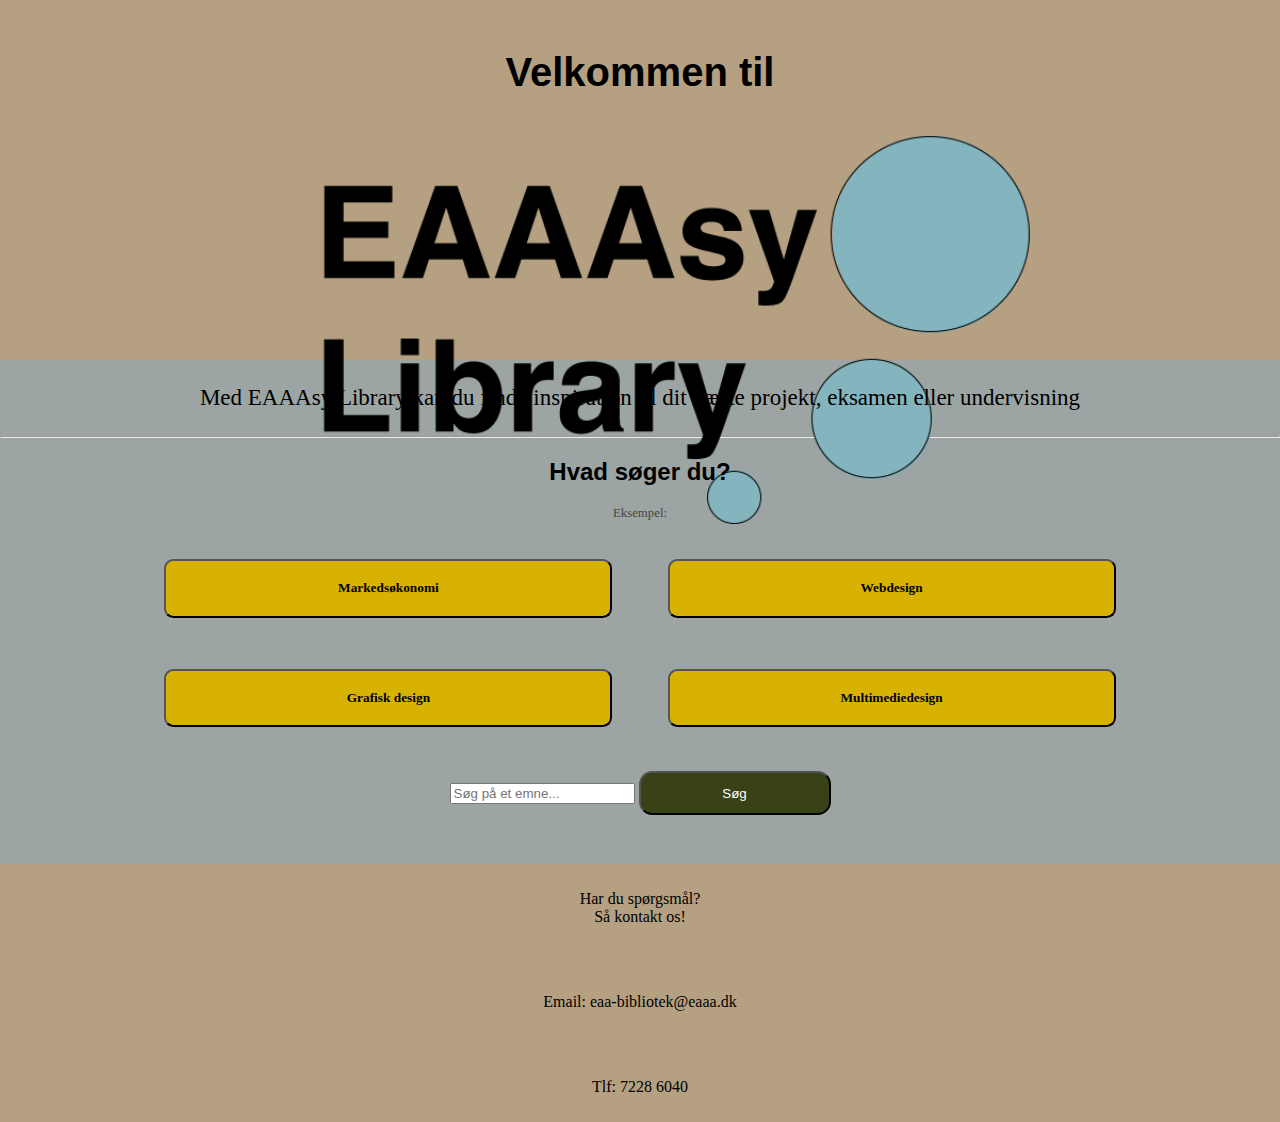
==== index.html @ 84d4a8f5 "Version 11 - 18032020" ====
<!DOCTYPE html>
<html lang="da">

<head>
    <meta charset="utf-8">
    <meta name="viewport" content="width=device-width, initial-scale=1.0">
    <meta name="description" content="">
    <title></title>
    <link rel="stylesheet" href="css/style.css">
    <link rel="stylesheet" href="https://cdnjs.cloudflare.com/ajax/libs/font-awesome/4.7.0/css/font-awesome.min.css">
    <meta http-equiv="X-UA-Compatible" content="ie=edge">
    <script src="https://code.jquery.com/jquery-3.3.1.min.js" integrity="sha256-FgpCb/KJQlLNfOu91ta32o/NMZxltwRo8QtmkMRdAu8=" crossorigin="anonymous"></script>
</head>




<body>
    <header id="seeker">
        <nav>
            <h1>Velkommen til </h1>
            <img id="logo" src="img/eaaalogooutline.png" alt="EAAAsy Library logo">
        </nav>
    </header>

    <main>
        <article>
            <p id="introtekst">Med EAAAsy Library kan du finde inspiration til dit næste projekt, eksamen eller undervisning</p>
        </article>

        <hr>
        <h2>Hvad søger du?</h2>
        <p id="eksempel">Eksempel:</p>
        <section class="emner">
            <button class="knap" type="button" id="markedf">Markedsøkonomi</button>

            <button class="knap" type="button" id="webdesign">Webdesign</button>

            <button class="knap" type="button" id="grafisk">Grafisk design</button>

            <button class="knap" type="button" id="multi">Multimediedesign</button>


            <br>
            <br>
            <input id="myTextBox" type="text" placeholder="Søg på et emne...">
            <input class="soegeknap" id="submit" type="submit" value="Søg">

        </section>

        <br>
        <br>

        <section id="accordion_section">
            <h2 id="overskrift"> Bøger om </h2>
            <button class="accordion" id="paneloverskrift0"></button>
            <div class="panel">
                <video controls>
                    <source src="video/vej-1.mp4" type="video/mp4"></video>
                <p id="paneltekst0"></p>

            </div> <button class="accordion" id="paneloverskrift1"></button>
            <div class="panel">
                <video controls>
                    <source src="video/vej-2.mp4" type="video/mp4"></video>
                <p id="paneltekst1"></p>


                <div id="indhold" class="indhold"></div>
            </div>

            <button class="accordion" id="paneloverskrift2"></button>
            <div class="panel">
                <video controls>
                    <source src="video/vej-3.mp4" type="video/mp4"></video>
                <p id="paneltekst2"></p>

            </div>

        </section>

    </main>

    <footer>
        <p class="footertekst">Har du spørgsmål? <br>
            Så kontakt os!</p>
        <p class="footertekst">Email: eaa-bibliotek@eaaa.dk</p>
        <p class="footertekst">Tlf: 7228 6040</p>
    </footer>
    <script src="accordion.js"></script>
    <script src="soegefunktion.js"></script>

</body></html>
---- css/style.css ----
/* GENERELLE REGLER*/

body {
    margin: 0;
    padding: 0;
    box-sizing: border-box;
    height: 100vh;
    background-color: #9CA5A4;
}



header {
    background-color: #B5A081;
    height: 40vh
}

footer {
    background-color: #B5A081;
    text-align: center;
    font-size: 16px;

}

.footertekst {
    margin-top: 1%;
    padding-top: 2%;
    padding-bottom: 2%;
}


h1 {
    text-align: center;
    font-size: 40px;
    margin: 0;
    margin-bottom: 40px;
    padding-top: 50px;
    font-family: helvetica;

}

h2 {
    text-align: center;
    font-family: helvetica;
}

p,
button {
    font-family: verdana;
}

#eksempel {
    font-size: 80%;
    text-align: center;
    opacity: 0.6;
}

#introtekst {
    margin-left: 10%;
    margin-right: 10%;
}

#logo {
    width: 60%;
    margin-left: 22%;
}

article {
    text-align: center;
    font-size: 23px;
    line-height: 30px;
}

.example {
    text-align: center;

}

.emner {
    text-align: center;
}

.knap {
    background-color: #D8B201;
    border-radius: 0.7em;
    margin: 2%;
    padding: 1.5%;
    width: 35%;
    border-color: black;
    font-weight: 550;



}



.soegeknap {
    background-color: #384216;
    border-radius: 1em;
    width: 15%;
    color: white;
    padding: 1%;



}


.fa-search {
    color: #D8B201;
    margin-left: 30%;
}

video {
    width: 100%;
    margin-top: 2%;
}



/* Style the buttons that are used to open and close the accordion panel */
.accordion {
    background-color: #eee;
    color: #444;
    cursor: pointer;
    padding: 18px;
    width: 100%;
    text-align: left;
    border: none;
    outline: none;
    transition: 0.4s;
}

/* Add a background color to the button if it is clicked on (add the .active class with JS), and when you move the mouse over it (hover) */
.active,
.accordion:hover {
    background-color: #ccc;
}

/* Style the accordion panel. Note: hidden by default */


.panel {
    padding: 0 18px;
    background-color: white;
    max-height: 0;
    overflow: hidden;
    transition: max-height 0.2s ease-out;

}



.accordion:after {
    content: '\02795';
    /* Unicode character for "plus" sign (+) */
    font-size: 13px;
    color: #777;
    float: right;
    margin-left: 5px;
}

.active:after {
    content: "\2796";
    /* Unicode character for "minus" sign (-) */
}
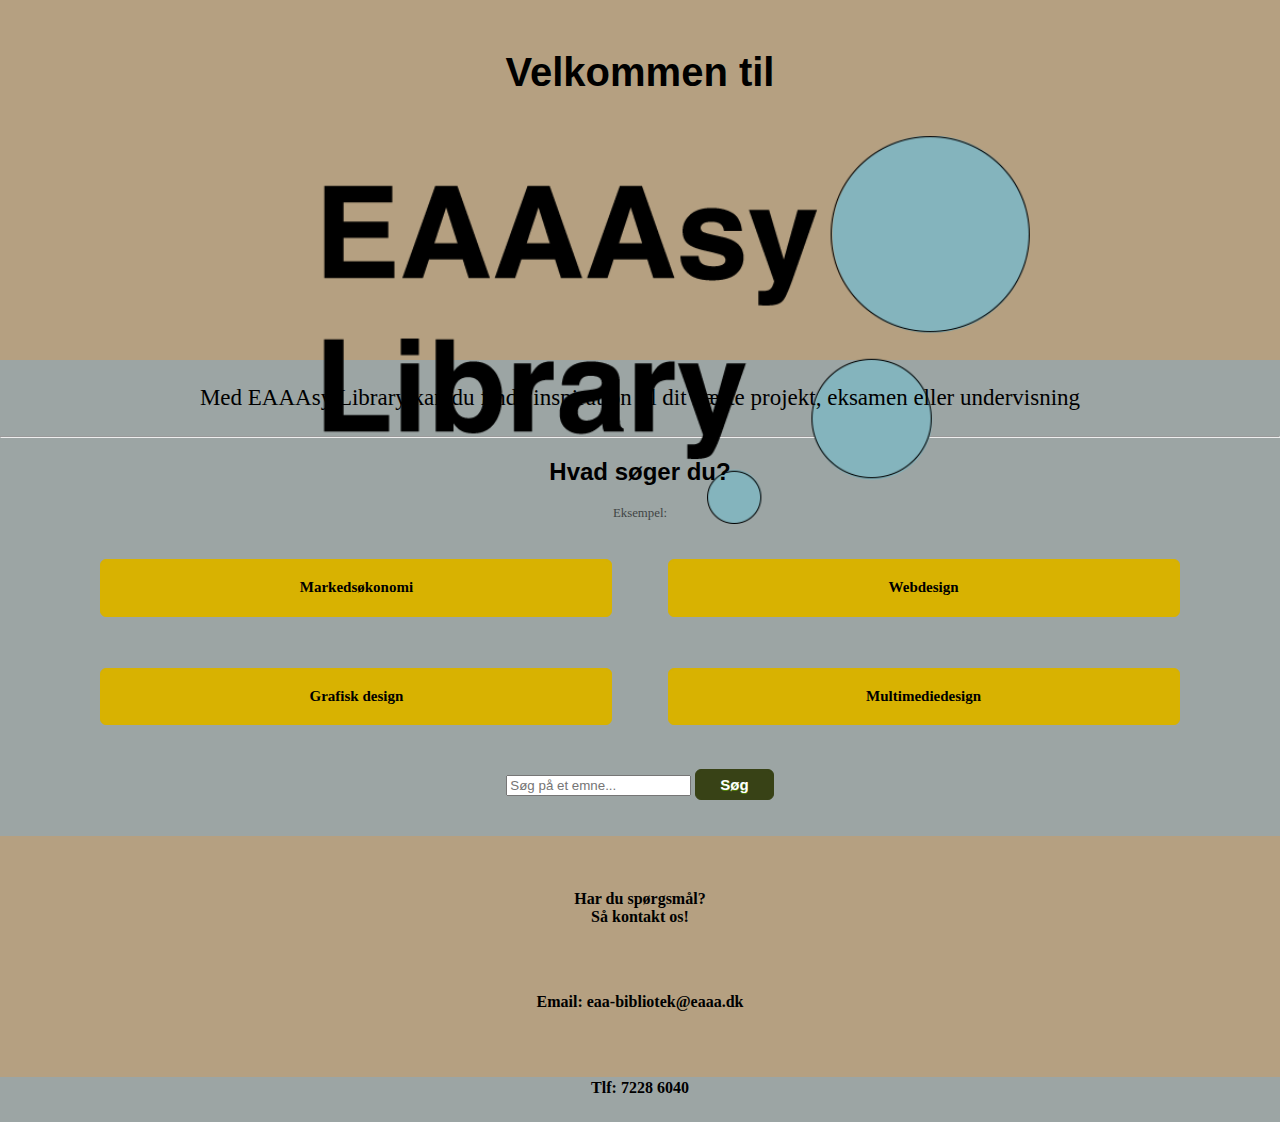
==== commit 7985aea9: "Version 17" ====
--- a/index.html
+++ b/index.html
@@ -2,6 +2,17 @@
 <html lang="da">
 
 <head>
+<!-- Hotjar Tracking Code for http://uxsome2.kristiankudsk.dk/ -->
+<script>
+    (function(h,o,t,j,a,r){
+        h.hj=h.hj||function(){(h.hj.q=h.hj.q||[]).push(arguments)};
+        h._hjSettings={hjid:1733935,hjsv:6};
+        a=o.getElementsByTagName('head')[0];
+        r=o.createElement('script');r.async=1;
+        r.src=t+h._hjSettings.hjid+j+h._hjSettings.hjsv;
+        a.appendChild(r);
+    })(window,document,'https://static.hotjar.com/c/hotjar-','.js?sv=');
+</script>
     <meta charset="utf-8">
     <meta name="viewport" content="width=device-width, initial-scale=1.0">
     <meta name="description" content="">
@@ -10,6 +21,7 @@
     <link rel="stylesheet" href="https://cdnjs.cloudflare.com/ajax/libs/font-awesome/4.7.0/css/font-awesome.min.css">
     <meta http-equiv="X-UA-Compatible" content="ie=edge">
     <script src="https://code.jquery.com/jquery-3.3.1.min.js" integrity="sha256-FgpCb/KJQlLNfOu91ta32o/NMZxltwRo8QtmkMRdAu8=" crossorigin="anonymous"></script>
+
 </head>
 
 
@@ -19,7 +31,7 @@
     <header id="seeker">
         <nav>
             <h1>Velkommen til </h1>
-            <img id="logo" src="img/eaaalogooutline.png" alt="EAAAsy Library logo">
+        <a href="index.html"><img id="logo" src="img/eaaalogooutline.png" alt="EAAAsy Library logo"></a>
         </nav>
     </header>
 
--- a/css/style.css
+++ b/css/style.css
@@ -6,6 +6,7 @@
     box-sizing: border-box;
     height: 100vh;
     background-color: #9CA5A4;
+    width: 100%;
 }
 
 
@@ -19,13 +20,14 @@
     background-color: #B5A081;
     text-align: center;
     font-size: 16px;
-
+    padding-top: 1em;
 }
 
 .footertekst {
     margin-top: 1%;
     padding-top: 2%;
     padding-bottom: 2%;
+    font-weight: bold;
 }
 
 
@@ -60,6 +62,10 @@
     margin-right: 10%;
 }
 
+img{
+    width: 50%;
+}
+
 #logo {
     width: 60%;
     margin-left: 22%;
@@ -81,14 +87,27 @@
 }
 
 .knap {
-    background-color: #D8B201;
+    /*background-color: #D8B201;
     border-radius: 0.7em;
     margin: 2%;
     padding: 1.5%;
     width: 35%;
     border-color: black;
-    font-weight: 550;
-
+    font-weight: 550;*/
+    margin: 2%;
+    width: 40%;
+    background-color: #D8B201;
+    box-shadow:inset 0px 1px 0px 0px #D8B201;
+    border-radius:6px;
+    border:1px solid #D8B201;
+    display:inline-block;
+    cursor:pointer;
+    color: black;
+    font-size:15px;
+    font-weight:bold;
+    padding-top: 1.5%;
+    padding-bottom: 1.5%;
+    text-decoration:none;
 
 
 }
@@ -97,13 +116,18 @@
 
 .soegeknap {
     background-color: #384216;
-    border-radius: 1em;
-    width: 15%;
-    color: white;
-    padding: 1%;
-
-
-
+    box-shadow:inset 0px 1px 0px 0px #384216;
+    border-radius:6px;
+    border:1px solid #384216;
+    display:inline-block;
+    cursor:pointer;
+    color:#ffffff;
+    font-family:Arial;
+    font-size:15px;
+    font-weight:bold;
+    padding:6px 24px;
+    text-decoration:none;
+    text-shadow:0px 1px 0px #528009;
 }
 
 
@@ -121,8 +145,8 @@
 
 /* Style the buttons that are used to open and close the accordion panel */
 .accordion {
-    background-color: #eee;
-    color: #444;
+    background-color: lightgray;
+    color: black;
     cursor: pointer;
     padding: 18px;
     width: 100%;
@@ -165,3 +189,58 @@
     content: "\2796";
     /* Unicode character for "minus" sign (-) */
 }
+
+
+@media all and (min-width: 812px) {
+    header{
+        height: 110vh;
+    }
+    video{
+        width: 90%;
+        display: block;
+        margin: 0 auto;
+        margin-top: 1%;
+    }
+}
+
+@media all and (min-width: 1024px) {
+    header{
+        height: 40vh;
+    }
+    footer{
+        bottom: 0;
+        width: 100%;
+        position: relative;
+        height: 25%;
+    }
+
+    body{
+        position: absolute;
+    }
+
+    @media all and (min-width: 1500px){
+        header {
+            height: 50vh;
+        }
+
+        #logo {
+            width: 30%;
+            display: block;
+            margin: 0 auto;
+        }
+
+        footer {
+            bottom: 0;
+            width: 100%;
+            position: relative;
+            height: 25%;
+        }
+        .footertekst{
+            margin-bottom: 0px;
+            margin-top: 0px;
+            padding-top: 15px;
+            padding-bottom: 15px;
+        }
+
+    }
+}
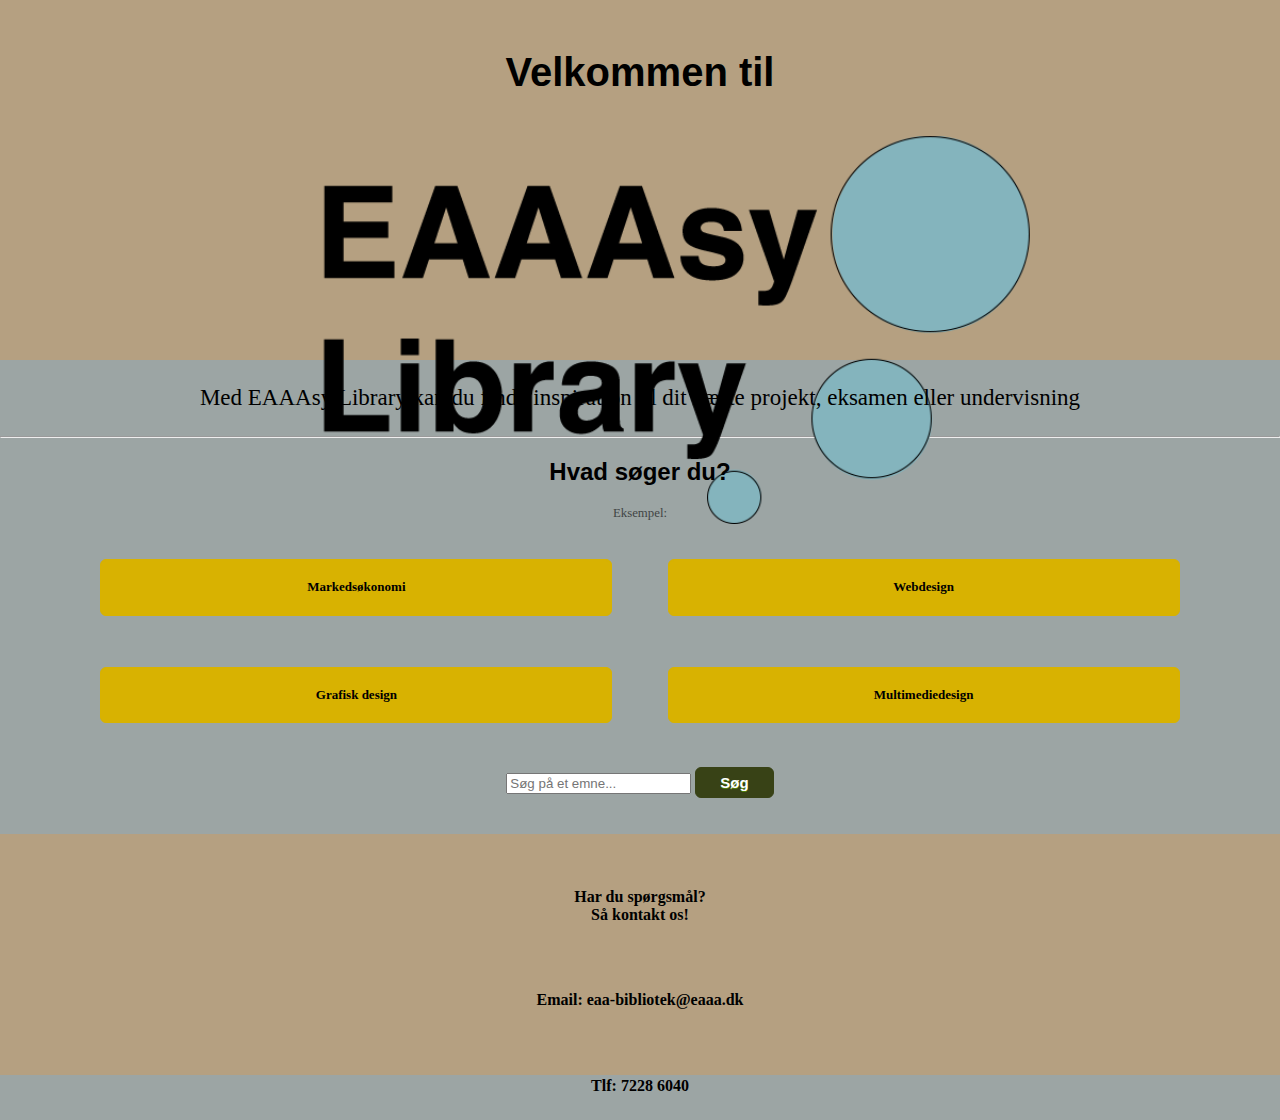
==== commit fff8d6c3: "Version 18 - 19032020" ====
--- a/index.html
+++ b/index.html
@@ -2,17 +2,23 @@
 <html lang="da">
 
 <head>
-<!-- Hotjar Tracking Code for http://uxsome2.kristiankudsk.dk/ -->
-<script>
-    (function(h,o,t,j,a,r){
-        h.hj=h.hj||function(){(h.hj.q=h.hj.q||[]).push(arguments)};
-        h._hjSettings={hjid:1733935,hjsv:6};
-        a=o.getElementsByTagName('head')[0];
-        r=o.createElement('script');r.async=1;
-        r.src=t+h._hjSettings.hjid+j+h._hjSettings.hjsv;
-        a.appendChild(r);
-    })(window,document,'https://static.hotjar.com/c/hotjar-','.js?sv=');
-</script>
+    <!-- Hotjar Tracking Code for http://uxsome2.kristiankudsk.dk/ -->
+    <script>
+        (function(h, o, t, j, a, r) {
+            h.hj = h.hj || function() {
+                (h.hj.q = h.hj.q || []).push(arguments)
+            };
+            h._hjSettings = {
+                hjid: 1733935,
+                hjsv: 6
+            };
+            a = o.getElementsByTagName('head')[0];
+            r = o.createElement('script');
+            r.async = 1;
+            r.src = t + h._hjSettings.hjid + j + h._hjSettings.hjsv;
+            a.appendChild(r);
+        })(window, document, 'https://static.hotjar.com/c/hotjar-', '.js?sv=');
+    </script>
     <meta charset="utf-8">
     <meta name="viewport" content="width=device-width, initial-scale=1.0">
     <meta name="description" content="">
@@ -31,7 +37,7 @@
     <header id="seeker">
         <nav>
             <h1>Velkommen til </h1>
-        <a href="index.html"><img id="logo" src="img/eaaalogooutline.png" alt="EAAAsy Library logo"></a>
+            <a href="index.html"><img id="logo" src="img/eaaalogooutline.png" alt="EAAAsy Library logo"></a>
         </nav>
     </header>
 
@@ -67,12 +73,14 @@
             <h2 id="overskrift"> Bøger om </h2>
             <button class="accordion" id="paneloverskrift0"></button>
             <div class="panel">
+                <h3>Sådan finder du bogen</h3>
                 <video controls>
                     <source src="video/vej-1.mp4" type="video/mp4"></video>
                 <p id="paneltekst0"></p>
 
             </div> <button class="accordion" id="paneloverskrift1"></button>
             <div class="panel">
+                <h3>Sådan finder du bogen</h3>
                 <video controls>
                     <source src="video/vej-2.mp4" type="video/mp4"></video>
                 <p id="paneltekst1"></p>
@@ -83,6 +91,7 @@
 
             <button class="accordion" id="paneloverskrift2"></button>
             <div class="panel">
+                <h3>Sådan finder du bogen</h3>
                 <video controls>
                     <source src="video/vej-3.mp4" type="video/mp4"></video>
                 <p id="paneltekst2"></p>
--- a/css/style.css
+++ b/css/style.css
@@ -46,6 +46,10 @@
     font-family: helvetica;
 }
 
+h3 {
+    font-family: helvetica;
+}
+
 p,
 button {
     font-family: verdana;
@@ -62,7 +66,7 @@
     margin-right: 10%;
 }
 
-img{
+img {
     width: 50%;
 }
 
@@ -87,27 +91,20 @@
 }
 
 .knap {
-    /*background-color: #D8B201;
-    border-radius: 0.7em;
-    margin: 2%;
-    padding: 1.5%;
-    width: 35%;
-    border-color: black;
-    font-weight: 550;*/
     margin: 2%;
     width: 40%;
     background-color: #D8B201;
-    box-shadow:inset 0px 1px 0px 0px #D8B201;
-    border-radius:6px;
-    border:1px solid #D8B201;
-    display:inline-block;
-    cursor:pointer;
+    box-shadow: inset 0px 1px 0px 0px #D8B201;
+    border-radius: 6px;
+    border: 1px solid #D8B201;
+    display: inline-block;
+    cursor: pointer;
     color: black;
-    font-size:15px;
-    font-weight:bold;
+    font-size: 13px;
+    font-weight: bold;
     padding-top: 1.5%;
     padding-bottom: 1.5%;
-    text-decoration:none;
+    text-decoration: none;
 
 
 }
@@ -116,18 +113,18 @@
 
 .soegeknap {
     background-color: #384216;
-    box-shadow:inset 0px 1px 0px 0px #384216;
-    border-radius:6px;
-    border:1px solid #384216;
-    display:inline-block;
-    cursor:pointer;
-    color:#ffffff;
-    font-family:Arial;
-    font-size:15px;
-    font-weight:bold;
-    padding:6px 24px;
-    text-decoration:none;
-    text-shadow:0px 1px 0px #528009;
+    box-shadow: inset 0px 1px 0px 0px #384216;
+    border-radius: 6px;
+    border: 1px solid #384216;
+    display: inline-block;
+    cursor: pointer;
+    color: #ffffff;
+    font-family: Arial;
+    font-size: 15px;
+    font-weight: bold;
+    padding: 6px 24px;
+    text-decoration: none;
+    text-shadow: 0px 1px 0px #528009;
 }
 
 
@@ -192,10 +189,11 @@
 
 
 @media all and (min-width: 812px) {
-    header{
+    header {
         height: 110vh;
     }
-    video{
+
+    video {
         width: 90%;
         display: block;
         margin: 0 auto;
@@ -204,21 +202,22 @@
 }
 
 @media all and (min-width: 1024px) {
-    header{
+    header {
         height: 40vh;
     }
-    footer{
+
+    footer {
         bottom: 0;
         width: 100%;
         position: relative;
         height: 25%;
     }
 
-    body{
+    body {
         position: absolute;
     }
 
-    @media all and (min-width: 1500px){
+    @media all and (min-width: 1500px) {
         header {
             height: 50vh;
         }
@@ -235,7 +234,8 @@
             position: relative;
             height: 25%;
         }
-        .footertekst{
+
+        .footertekst {
             margin-bottom: 0px;
             margin-top: 0px;
             padding-top: 15px;
